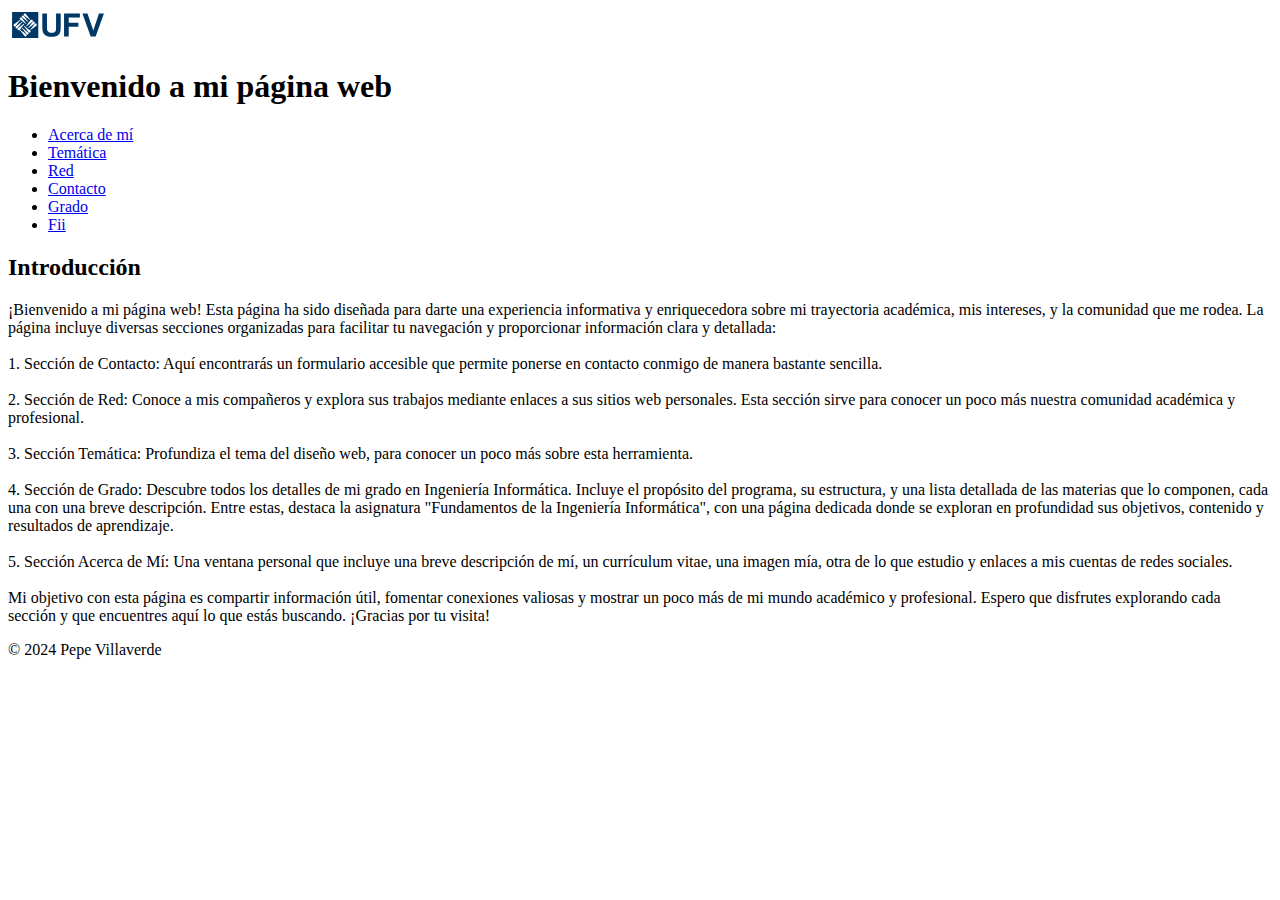
==== docs/index.html @ d69af532 ""git push prueba 988887"" ====
<!DOCTYPE html>
<html lang="es">
<head>
    <meta charset="UTF-8">
    <meta name="viewport" content="width=device-width, initial-scale=1.0">
    <link rel="stylesheet" href="/WEB-FUNDAMENTOS/CSS/index.css">
    <title>Grado de Ingeniería Informática</title>
</head>
<body>
    <header role="banner">
        <img src="/docs/imagenes/logo_UFV_positivo.svg" alt="Logo del grado de Ingeniería Informática" width="100">
        <h1>Bienvenido a mi página web</h1>
        <nav role="navigation">
            <ul>
                <li><a href="/public/about.html">Acerca de mí</a></li>
                <li><a href="/public/topic.html">Temática</a></li>
                <li><a href="/public/net.html">Red</a></li>
                <li><a href="/public/contact.html">Contacto</a></li>
                <li><a href="/public/degree.html">Grado</a></li>
                <li><a href="/public/fii.html">Fii</a></li>
            </ul>
        </nav>
    </header>
    <main role="main">
        <h2>Introducción</h2>
        <p>
            ¡Bienvenido a mi página web! Esta página ha sido diseñada para darte una experiencia informativa y enriquecedora sobre mi trayectoria académica, mis intereses, y la comunidad que me rodea. La página incluye diversas secciones organizadas para facilitar tu navegación y proporcionar información clara y detallada:
            <br>
            <br>
            1. Sección de Contacto: Aquí encontrarás un formulario accesible que permite ponerse en contacto conmigo de manera bastante sencilla.
            <br>
            <br>
            2. Sección de Red: Conoce a mis compañeros y explora sus trabajos mediante enlaces a sus sitios web personales. Esta sección sirve para conocer un poco más nuestra comunidad académica y profesional.
            <br>
            <br>
            3. Sección Temática: Profundiza el tema del diseño web, para conocer un poco más sobre esta herramienta.
            <br>
            <br>
            4. Sección de Grado: Descubre todos los detalles de mi grado en Ingeniería Informática. Incluye el propósito del programa, su estructura, y una lista detallada de las materias que lo componen, cada una con una breve descripción. Entre estas, destaca la asignatura "Fundamentos de la Ingeniería Informática", con una página dedicada donde se exploran en profundidad sus objetivos, contenido y resultados de aprendizaje.
            <br>
            <br>
            5. Sección Acerca de Mí: Una ventana personal que incluye una breve descripción de mí, un currículum vitae, una imagen mía, otra de lo que estudio y enlaces a mis cuentas de redes sociales.
            <br>
            <br>
            Mi objetivo con esta página es compartir información útil, fomentar conexiones valiosas y mostrar un poco más de mi mundo académico y profesional. Espero que disfrutes explorando cada sección y que encuentres aquí lo que estás buscando. ¡Gracias por tu visita!</p>
    </main>
    <footer role="contentinfo">
        <p>&copy; 2024 Pepe Villaverde</p>
    </footer>
</body>
</html>
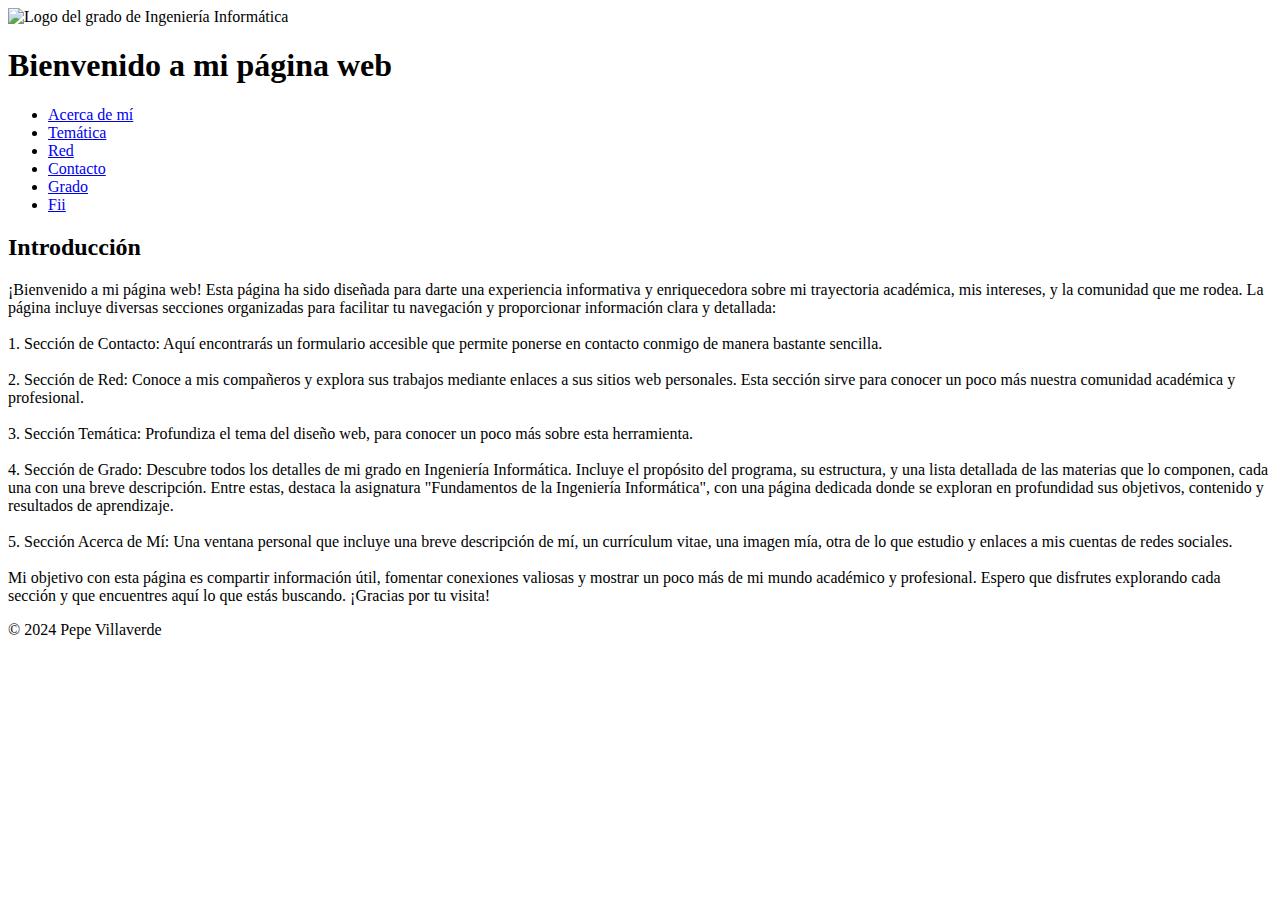
==== commit 6fa31080: ""git push 3523"" ====
--- a/docs/index.html
+++ b/docs/index.html
@@ -8,7 +8,7 @@
 </head>
 <body>
     <header role="banner">
-        <img src="/docs/imagenes/logo_UFV_positivo.svg" alt="Logo del grado de Ingeniería Informática" width="100">
+        <img src="/WEB-FUNDAMENTOS/docs/imagenes/logo_UFV_positivo.svg" alt="Logo del grado de Ingeniería Informática" width="100">
         <h1>Bienvenido a mi página web</h1>
         <nav role="navigation">
             <ul>
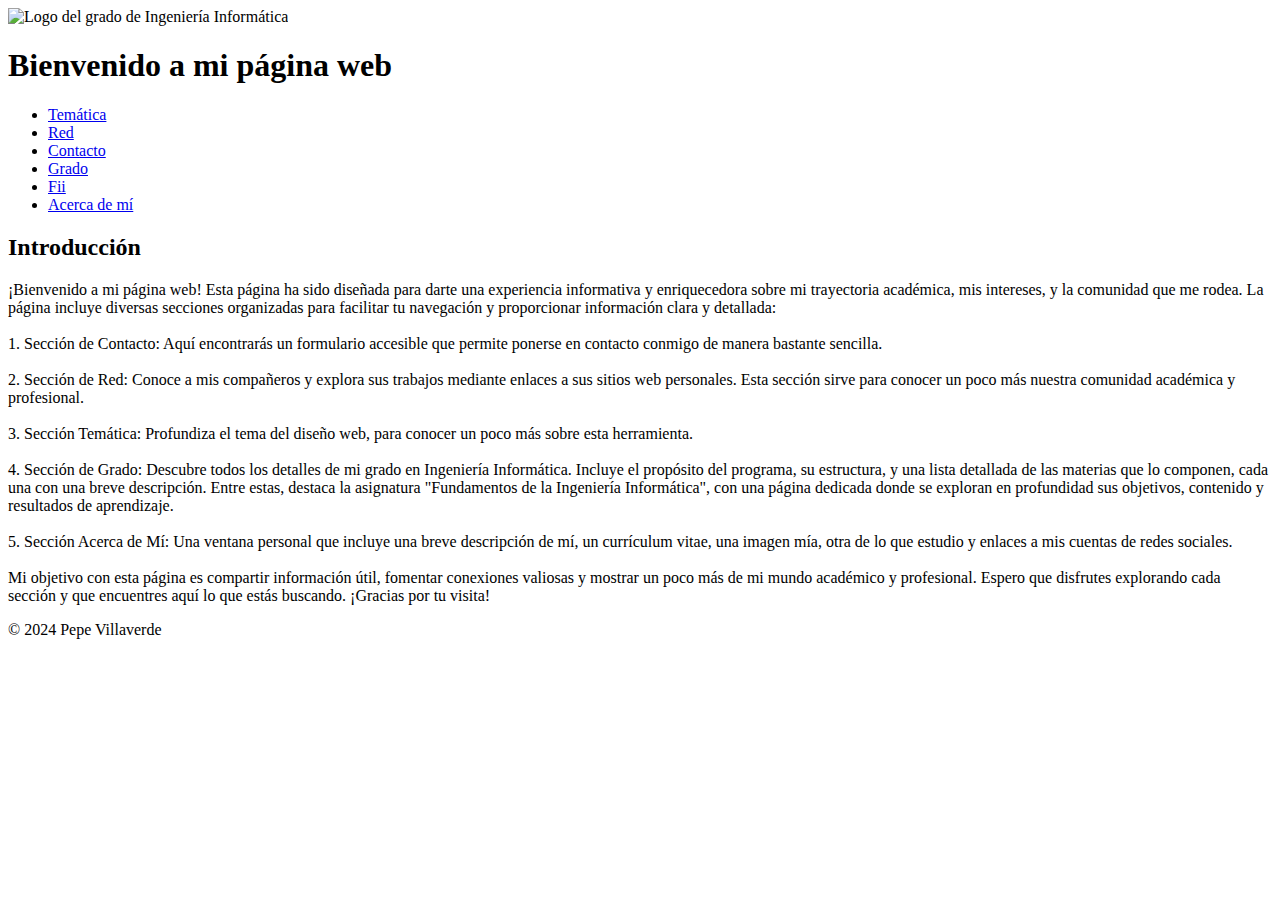
==== commit 5dba70fd: ""git "" ====
--- a/docs/index.html
+++ b/docs/index.html
@@ -8,16 +8,17 @@
 </head>
 <body>
     <header role="banner">
-        <img src="/WEB-FUNDAMENTOS/docs/imagenes/logo_UFV_positivo.svg" alt="Logo del grado de Ingeniería Informática" width="100">
+        <img src="/WEB-FUNDAMENTOS/imagenes/logo_UFV_positivo.svg" alt="Logo del grado de Ingeniería Informática">
         <h1>Bienvenido a mi página web</h1>
         <nav role="navigation">
             <ul>
-                <li><a href="/public/about.html">Acerca de mí</a></li>
-                <li><a href="/public/topic.html">Temática</a></li>
-                <li><a href="/public/net.html">Red</a></li>
-                <li><a href="/public/contact.html">Contacto</a></li>
-                <li><a href="/public/degree.html">Grado</a></li>
-                <li><a href="/public/fii.html">Fii</a></li>
+                
+                <li><a href="/WEB-FUNDAMENTOS/public/topic.html">Temática</a></li>
+                <li><a href="/WEB-FUNDAMENTOS/public/net.html">Red</a></li>
+                <li><a href="/WEB-FUNDAMENTOS/public/contact.html">Contacto</a></li>
+                <li><a href="/WEB-FUNDAMENTOS/public/degree.html">Grado</a></li>
+                <li><a href="/WEB-FUNDAMENTOS/public/fii.html">Fii</a></li>
+                <li><a href="/WEB-FUNDAMENTOS/public/about.html">Acerca de mí</a></li>
             </ul>
         </nav>
     </header>
